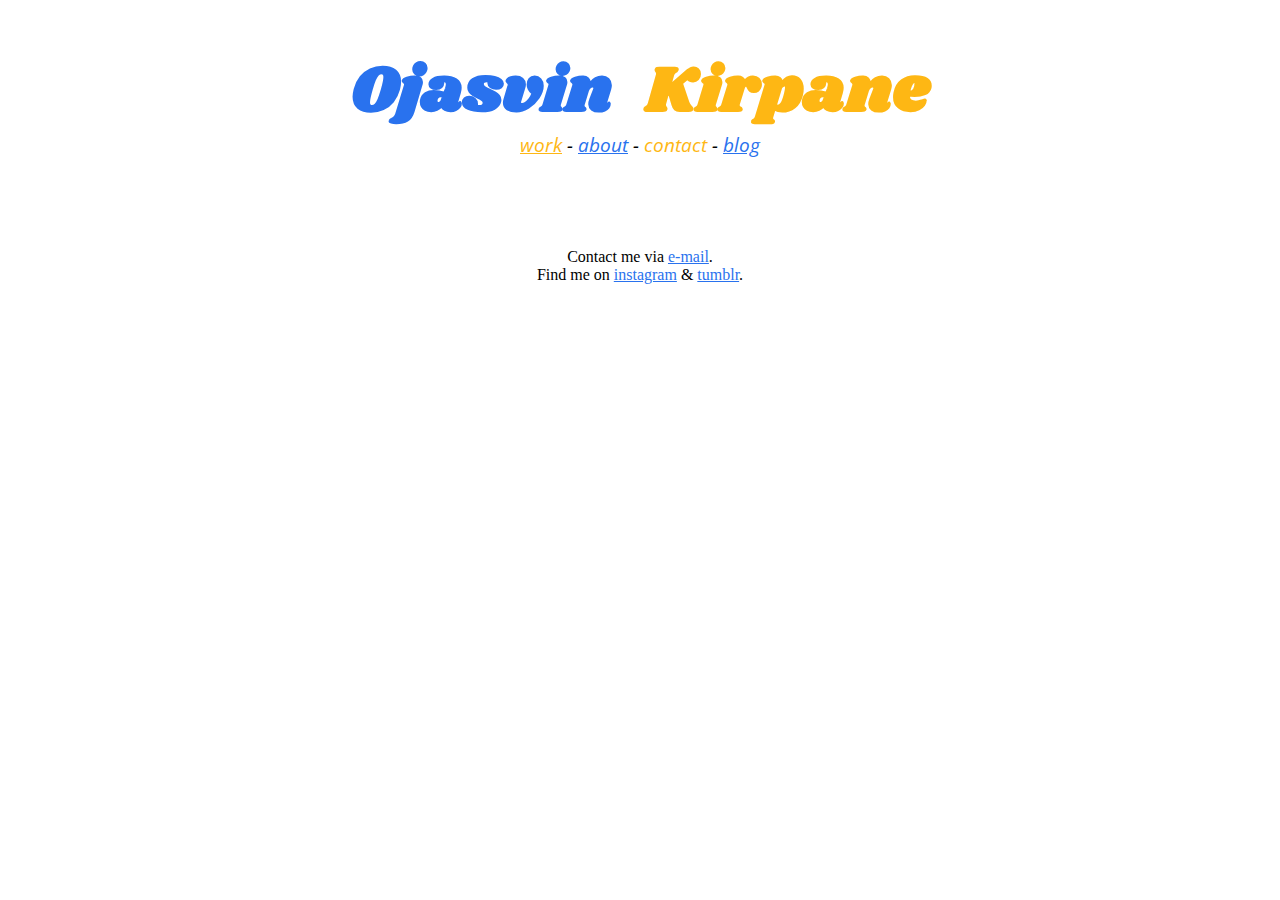
==== contact.html @ 78207a24 "Add files via upload" ====
<!doctype html>
<html>
<head>
<meta charset="utf-8">
<title>Ojasvin Kirpane</title>
<link rel="stylesheet" href="https://cdnjs.cloudflare.com/ajax/libs/animate.css/3.7.0/animate.min.css">
<link href="style.css" rel="stylesheet" type="text/css">
<link href="https://fonts.googleapis.com/css?family=Open+Sans:400,400i,600,600i,700,800,800i|Shrikhand" rel="stylesheet" type="text/css">
</head>

<body>
<section>
  <h1 data_temp_dwid="1"><a href="index.html" style="text-decoration: none" data_temp_dwid="2"><strong class="OJ1" data_temp_dwid="3">Ojasvin</strong> <strong class="OJ2" data_temp_dwid="4">Kirpane</strong></a></h1>
  <nav>
    <h3><a class="active0" href="index.html">work</a> - <a href="index2.html" class="active1">about</a> - <a href="contact.html" class="active2" style="text-decoration: none; color: #FEB714">contact</a> - <a href="http://okirpane.tumblr.com/" target="_blank" class="active3">blog</a></h3>
  </nav>
</section>
	
<div class="container animated fadeInUpBig">
  <p style="text-align: center">Contact me via <a href="mailto:okirpane@gmail.com?Subject=Inquiry" target="_top" class="active1">e-mail</a>.<br>
	 Find me on <a href="https://www.instagram.com/ojasvinkirpane/" target="_blank" class="active1">instagram</a> & <a href="http://okirpane.tumblr.com/" target="_blank" class="active1">tumblr</a>.
  </p>
</div>
	
</body>
</html>
---- style.css ----
@charset "utf-8";
h1{
    text-align: center;
    border-bottom-width: thin;
    font-size: 65px;
    font-family: "Shrikhand";
    word-spacing: 20px;
}
h3 {
    text-align: center;
    border-top-width: thin;
    border-top-style: none;
    padding-top: 0px;
    font-family: "Open Sans";
    font-style: italic;
    font-variant: normal;
    font-weight: 400;
	margin-top: -50px;
	margin-bottom: 35px;
}
a:visited{
	color: #2972EE;
}
a.active1:link{
	color: #2972EE;
}
a.active2:link{
	color: #2972EE;
}
a.active3:link{
	color: #2972EE;
}
a.active1:hover{
	color: #FEB714;
}
a.active2:hover{
	color: #FEB714;
}
a.active3:hover{
	color: #FEB714;
}
.active0{
	color: #FEB714;
}
.OJ1{
	color: #2972EE;
}
.OJ2{
	color: #FEB714;
}
footer{
    font-family: "Open Sans";
    font-size: 10px;
    text-align: center;
	padding-top: 40px;
}

.container {
    margin: auto;
	align-content: center;
    max-width: 1200px;
	padding-top: 40px;
}

.responsive-image {
    max-width: 95%;
    padding-bottom: 10px;
    padding-top: 10px;
    padding-right: 10px;
    padding-left: 10px;
}

.cell img {
  display: block;
}
@media screen and (min-width: 600px) {
  .grid {
    display: flex;
    flex-wrap: wrap;
    flex-direction: row;
  }
  .cell {
    width: 50%;
  }
}

@media screen and (min-width: 1000px) {
  .cell {
    width: calc(100% / 3);
  }
}
img{
	-webkit-transition: all .8s ease-in-out; 
	-webkit-transition: all .4s ease-in-out;
	-webkit-transition: all .4s ease-in-out;
}
img:hover{
	-webkit-transition: all .8s ease-in-out; 
	-webkit-transition: all .4s ease-in-out;
	-webkit-transition: all .4s ease-in-out;
	
	background: #FEB714;
}
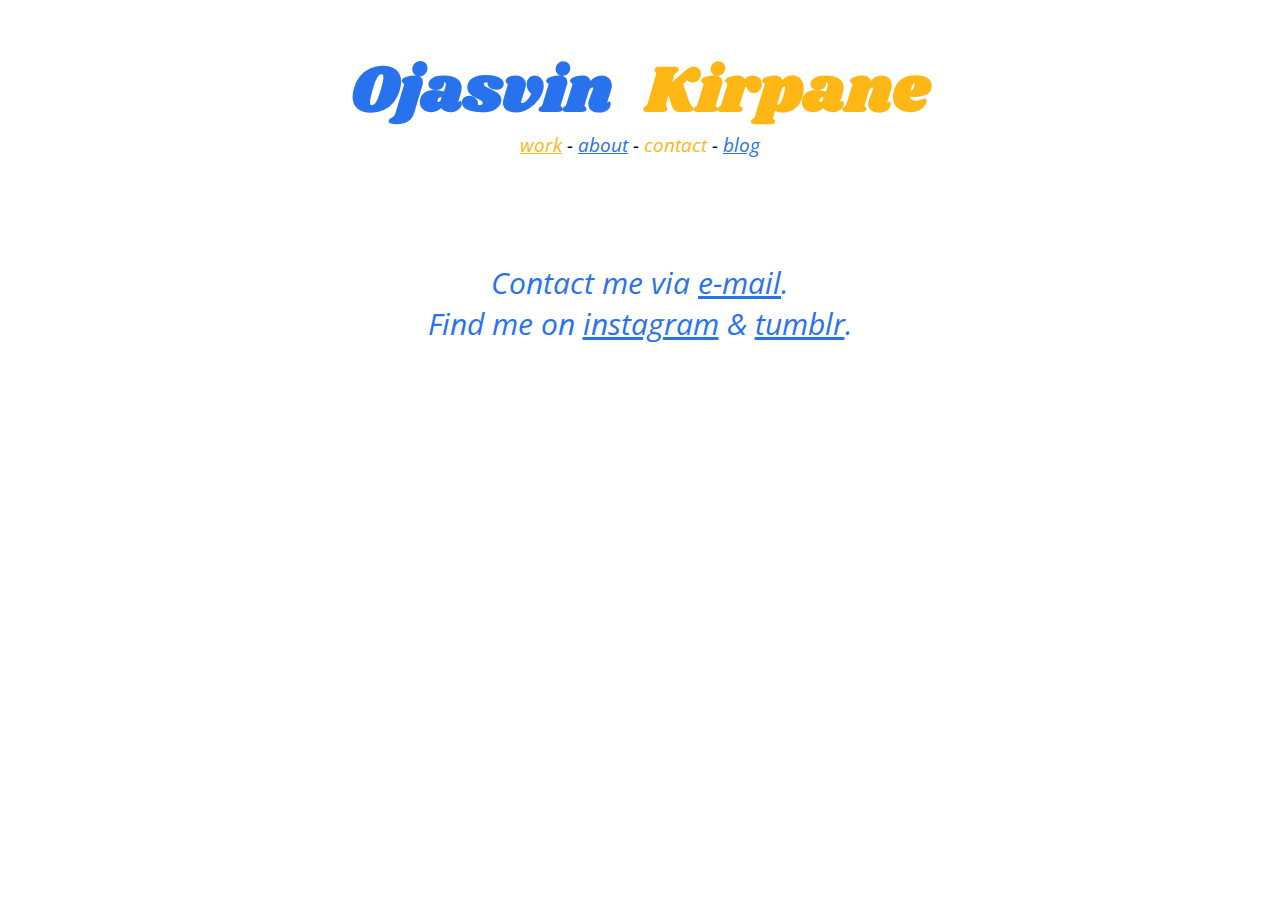
==== commit e37f192a: "Update contact.html" ====
--- a/contact.html
+++ b/contact.html
@@ -18,7 +18,7 @@
 	
 <div class="container animated fadeInUpBig">
   <p style="text-align: center">Contact me via <a href="mailto:okirpane@gmail.com?Subject=Inquiry" target="_top" class="active1">e-mail</a>.<br>
-	 Find me on <a href="https://www.instagram.com/ojasvinkirpane/" target="_blank" class="active1">instagram</a> & <a href="http://okirpane.tumblr.com/" target="_blank" class="active1">tumblr</a>.
+	 Find me on <a href="https://www.instagram.com/ojasvink/" target="_blank" class="active1">instagram</a> & <a href="http://okirpane.tumblr.com/" target="_blank" class="active1">tumblr</a>.
   </p>
 </div>
 	
--- a/style.css
+++ b/style.css
@@ -37,6 +37,9 @@
 	color: #FEB714;
 }
 a.active3:hover{
+	color: #FEB714;
+}
+a.active0:hover{
 	color: #FEB714;
 }
 .active0{
@@ -101,4 +104,12 @@
 	
 	background: #FEB714;
 }
+p{
+	padding-left: 50px;
+    padding-right: 50px;
+    font-family: "Open Sans";
+    color: #2972EE;
+    font-style: oblique;
+	font-size: 30px;
+}
 
